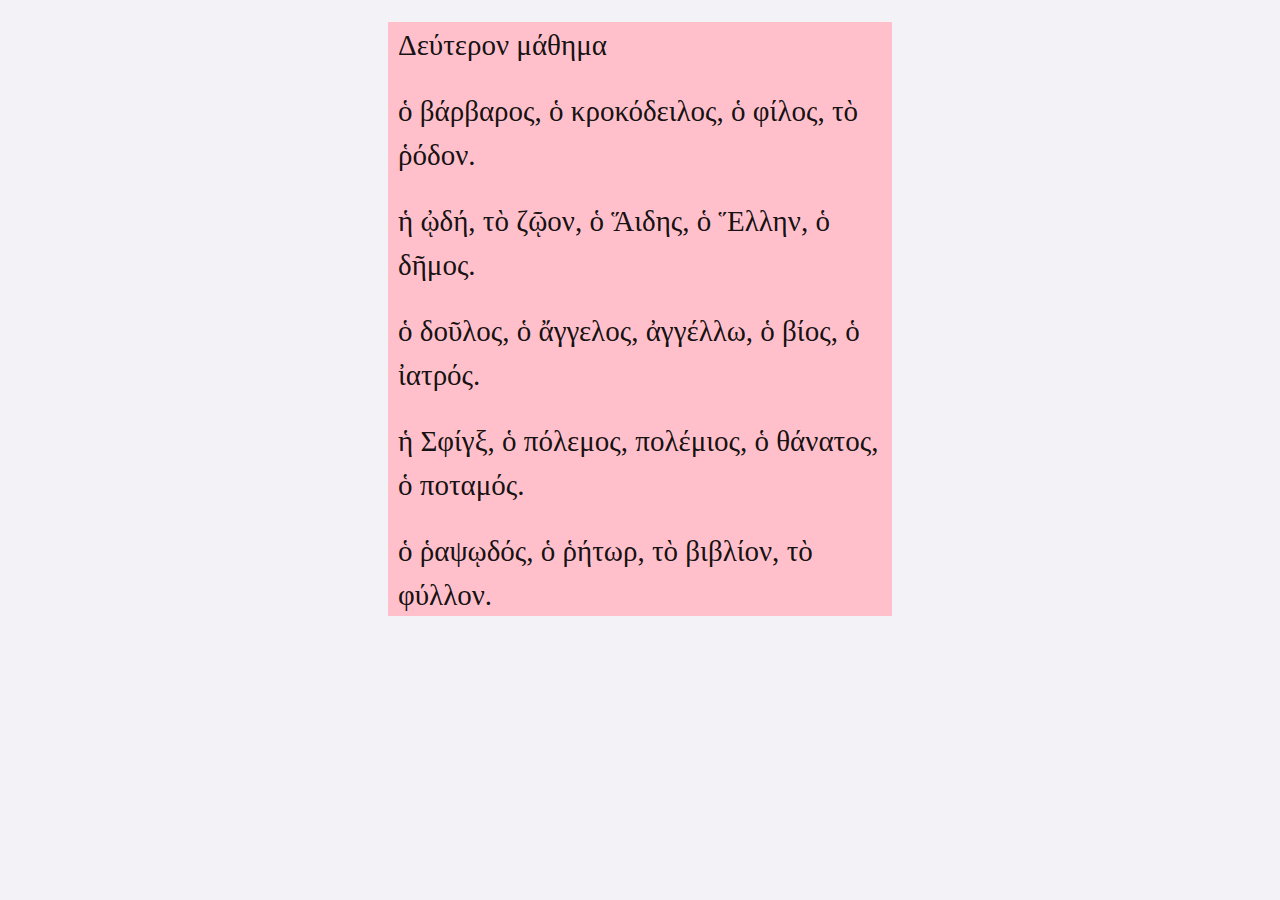
==== click/index.html @ c6105250 "Working on click version" ====
<!DOCTYPE html>
<html lang="en">
  <head>
    <meta charset="utf-8">
    <title>sandbox</title>
    <link href="sandbox.css" type="text/css" rel="stylesheet" />
    <meta name="viewport" content="width=device-width, initial-scale=1">
  </head>
  <body>
    <div id="column">
      <div id="text-pane">
        <p>
          <span class="seg">Δεύτερον μάθημα</span>
        </p>
        <p>
          <span class="seg">ὁ βάρβαρος,</span>
          <span class="seg">ὁ κροκόδειλος,</span>
          <span class="seg">ὁ φίλος,</span>
          <span class="seg">τὸ ῥόδον.</span>
        </p>
        <p>
          <span class="seg">ἡ ᾠδή,</span>
          <span class="seg">τὸ ζῷον,</span>
          <span class="seg">ὁ Ἅιδης,</span>
          <span class="seg">ὁ Ἕλλην,</span>
          <span class="seg">ὁ δῆμος.</span>
        </p>
        <p>
          <span class="seg">ὁ δοῦλος,</span>
          <span class="seg">ὁ ἄγγελος,</span>
          <span class="seg">ἀγγέλλω,</span>
          <span class="seg">ὁ βίος,</span>
          <span class="seg">ὁ ἰατρός.</span>
        </p>
        <p>
          <span class="seg">ἡ Σφίγξ,</span>
          <span class="seg">ὁ πόλεμος,</span>
          <span class="seg">πολέμιος,</span>
          <span class="seg">ὁ θάνατος,</span>
          <span class="seg">ὁ ποταμός.</span>
        </p>
        <p>
          <span class="seg">ὁ ῥαψῳδός,</span>
          <span class="seg">ὁ ῥήτωρ,</span>
          <span class="seg">τὸ βιβλίον,</span>
          <span class="seg">τὸ φύλλον.</span>
        </p>
      </div>
      <div id="spotlight-pane"></div>
    </div>
    <script src="sandbox.js"></script>
  </body>
</html>
---- click/sandbox.css ----
body {
  background: rgb(243, 242, 246);
  color: rgba(0, 0, 0, 0.93);
  font-family: 'Linux Libertine', serif;
  font-feature-settings: 'kern', 'liga', 'clig', 'onum' 1;
  cursor: default;
  margin: 0;
}

#column {
  max-width: 504px;
  margin: 11px auto;
  /*background-image: linear-gradient(#ddd 1px, transparent 1px);
  background-size: 100% 11px;
  box-shadow: 1px 0 #ddd, -1px 0 #ddd;*/
}

#text-pane {
  padding: 0 10px;
  background: pink;
}

p {
  font-size: 29px;
  line-height: 44px;
  margin: 22px 0;
}

.seg {
  padding: 5.5px 0;
}

::-moz-selection {
  background: rgba(50, 50, 50, 0.08);
}

::selection {
  background: rgba(50, 50, 50, 0.08);
}

/* Spotlight */
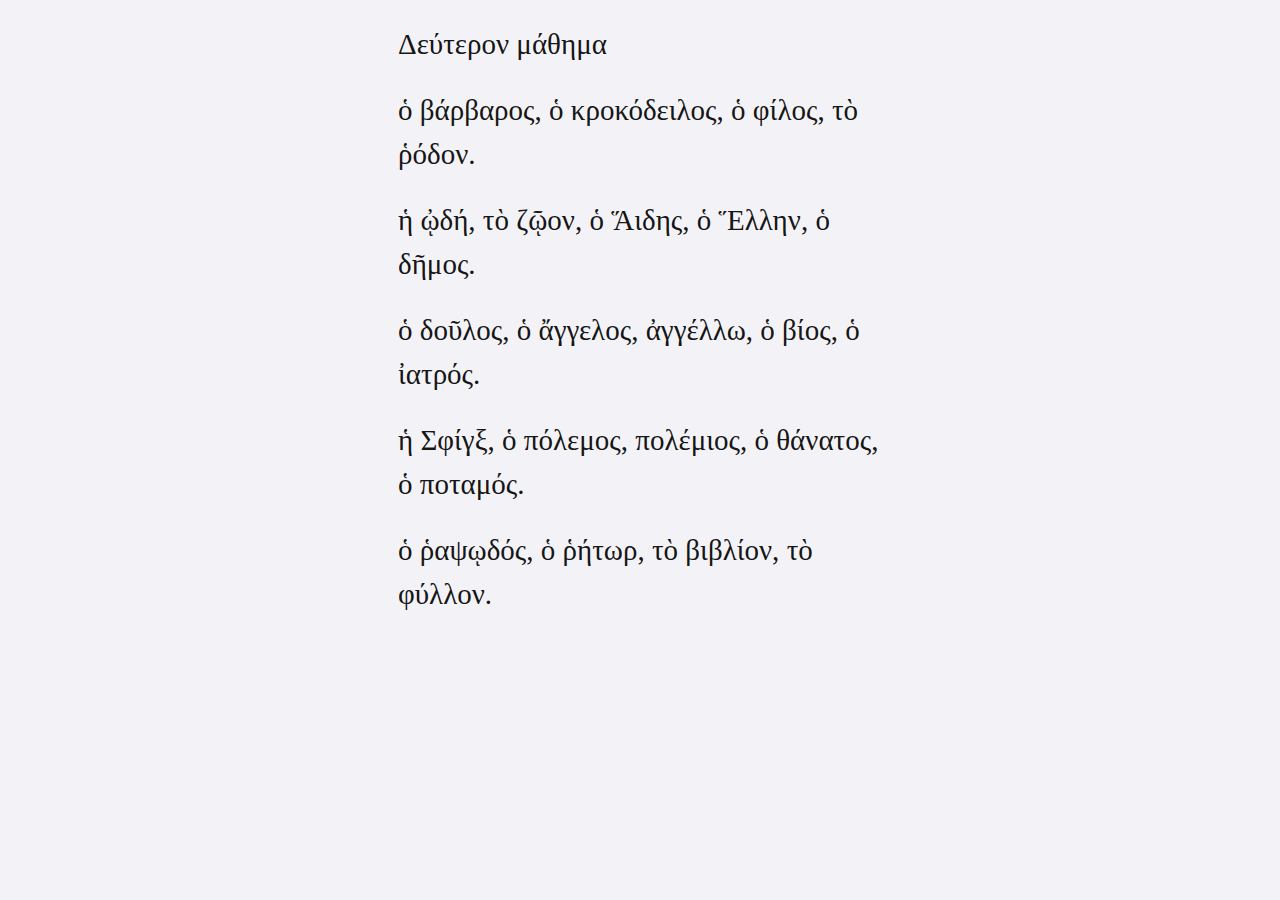
==== commit 728bf90b: "Basic click working" ====
--- a/click/index.html
+++ b/click/index.html
@@ -8,6 +8,11 @@
   </head>
   <body>
     <div id="column">
+      <div id="spotlight-pane">
+        <div class="spotlight-box"></div> <!---->
+        <div class="spotlight-box"></div> <!---->
+        <div class="spotlight-box"></div> <!---->
+      </div>
       <div id="text-pane">
         <p>
           <span class="seg">Δεύτερον μάθημα</span>
@@ -45,8 +50,13 @@
           <span class="seg">τὸ βιβλίον,</span>
           <span class="seg">τὸ φύλλον.</span>
         </p>
+        <!--<p>
+          <span>ὁ ῥαψῳδός,</span>
+          <span>ὁ ῥήτωρ,</span>
+          <span>τὸ βιβλίον,</span>
+          <span>τὸ φύλλον.</span>
+        </p>-->
       </div>
-      <div id="spotlight-pane"></div>
     </div>
     <script src="sandbox.js"></script>
   </body>
--- a/click/sandbox.css
+++ b/click/sandbox.css
@@ -8,16 +8,18 @@
 }
 
 #column {
-  max-width: 504px;
-  margin: 11px auto;
+  position: relative; /**/
+  max-width: 505px;
+  margin: 0 auto;
   /*background-image: linear-gradient(#ddd 1px, transparent 1px);
   background-size: 100% 11px;
   box-shadow: 1px 0 #ddd, -1px 0 #ddd;*/
 }
 
 #text-pane {
-  padding: 0 10px;
-  background: pink;
+  margin: 0 0 0 7px; /**/
+  padding: 0 10.5px 0 3.5px;
+  /*background: rgb(225, 225, 225);*/ /**/
 }
 
 p {
@@ -27,15 +29,28 @@
 }
 
 .seg {
-  padding: 5.5px 0;
+  /*padding: 5.5px 0;*/
+  /*background: rgba(230, 170, 170, 0.5);*/ /**/
 }
 
 ::-moz-selection {
   background: rgba(50, 50, 50, 0.08);
 }
-
+{}
 ::selection {
   background: rgba(50, 50, 50, 0.08);
 }
 
 /* Spotlight */
+
+#spotlight-pane { /* Doesn't seem to have right or bottom bounds? */
+  position: absolute; /**/
+  margin: 0 0 0 7px; /**/
+  z-index: -1;
+}
+
+.spotlight-box {
+  position: absolute; /**/
+  height: 44px;
+  background: rgba(255, 255, 255, 1);
+}
